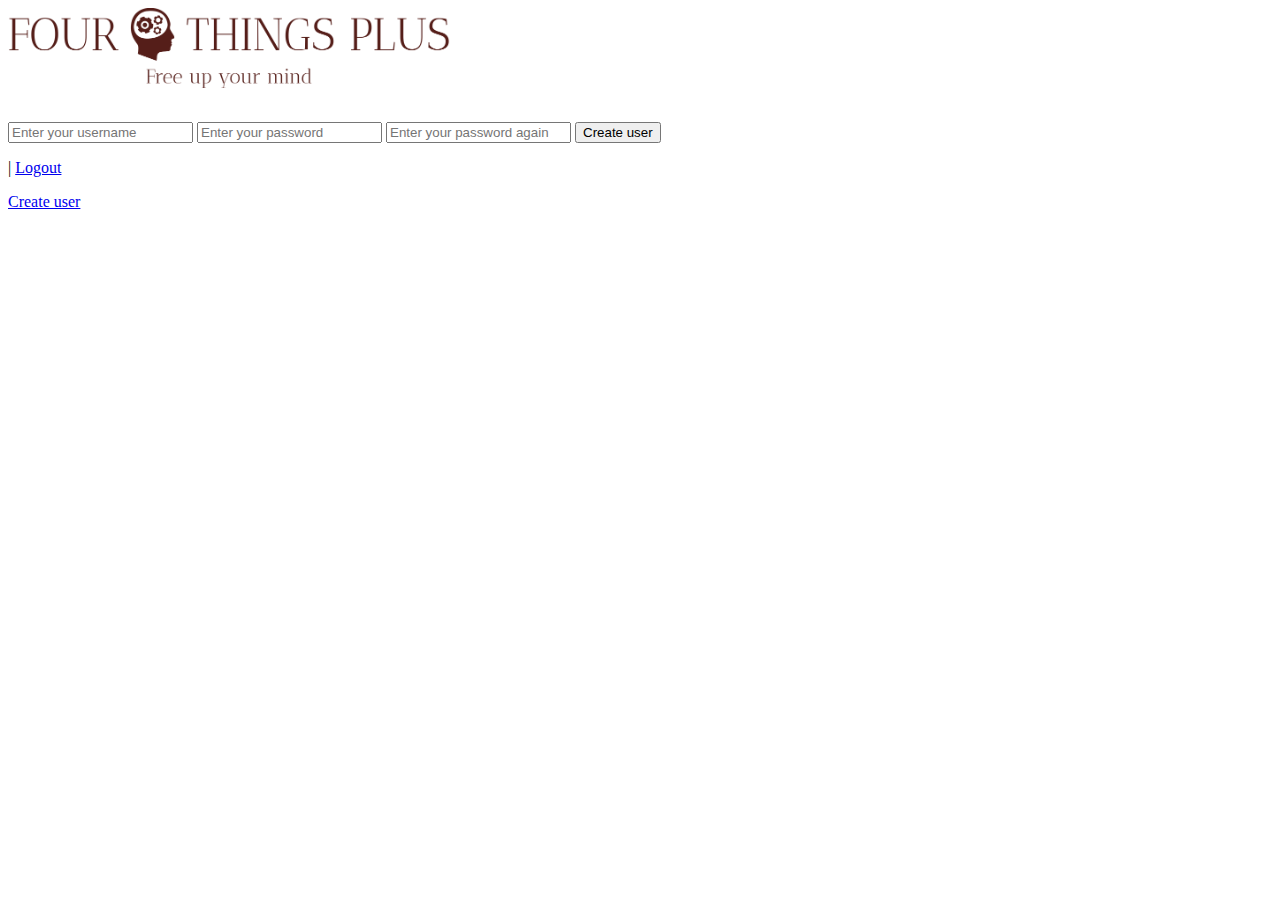
==== src/main/resources/templates/createuser.html @ b90328dc "first commit" ====
<!DOCTYPE html>
<html xmlns="http://www.w3.org/1999/xhtml" xmlns:th="http://www.thymeleaf.org">

<title>Fourthingsplus</title>
<meta charset="UTF-8">
<meta name="viewport" content="width=device-width, initial-scale=1.0">
<link href="../public/css/styles.css" th:href="@{/css/styles.css}" rel="stylesheet"/>
</head>

<body>
<header>
    <a href="index.html" th:href="@{/}">
        <img src="../public/images/fourthingsplus.png" th:src="@{/images/fourthingsplus.png}" width="35%"/>
    </a>
</header>

<form class="login-form" method="post">
    <input type="text" name="username" placeholder="Enter your username"/>
    <input type="password" name="password1" placeholder="Enter your password"/>
    <input type="password" name="password2" placeholder="Enter your password again"/>

    <button type="submit" formaction="/createuser">Create user</button>
    <div><p th:text="${message}"></p></div>
</form>

<div th:if="${session.currentUser != null}">
    <span th:text="${session.currentUser.username}"></span> |
    <a href="index.html" th:href="@{/logout}">Logout</a>
</div>
<p><a href="createuser.html" th:href="@{/createuser}">Create user</a> </p>

</body>
</html>
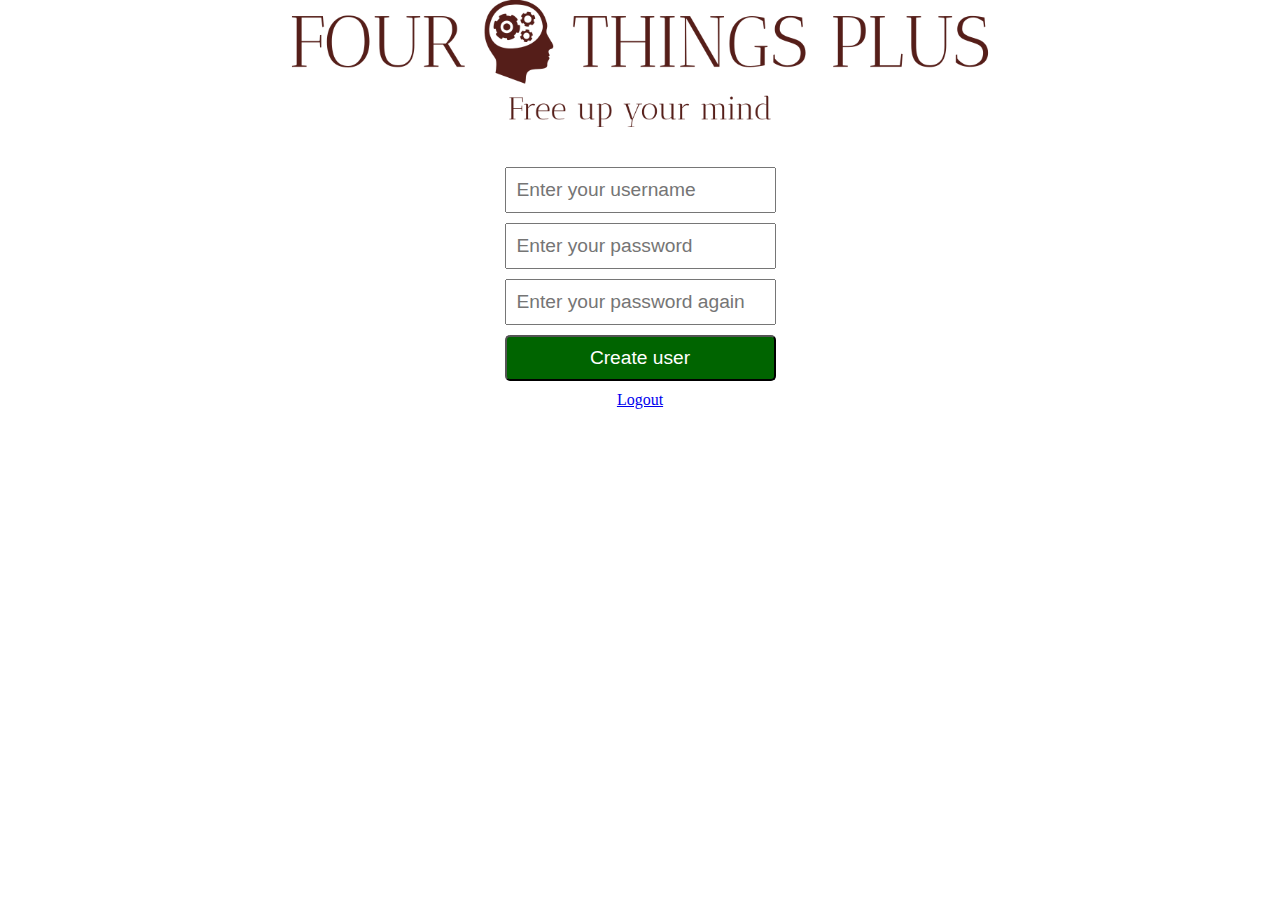
==== commit 6ca3df63: "final styling" ====
--- a/src/main/resources/templates/createuser.html
+++ b/src/main/resources/templates/createuser.html
@@ -1,20 +1,21 @@
 <!DOCTYPE html>
-<html xmlns="http://www.w3.org/1999/xhtml" xmlns:th="http://www.thymeleaf.org">
+<html lang="da" xmlns="http://www.w3.org/1999/xhtml" xmlns:th="http://www.thymeleaf.org">
 
-<title>Fourthingsplus</title>
-<meta charset="UTF-8">
-<meta name="viewport" content="width=device-width, initial-scale=1.0">
-<link href="../public/css/styles.css" th:href="@{/css/styles.css}" rel="stylesheet"/>
+<head>
+    <title>Fourthingsplus</title>
+    <meta charset="UTF-8">
+    <meta name="viewport" content="width=device-width, initial-scale=1.0">
+    <link href="../public/css/styles.css" th:href="@{/css/styles.css}" rel="stylesheet"/>
 </head>
 
 <body>
 <header>
     <a href="index.html" th:href="@{/}">
-        <img src="../public/images/fourthingsplus.png" th:src="@{/images/fourthingsplus.png}" width="35%"/>
+        <img alt="logo" src="../public/images/fourthingsplus.png" th:src="@{/images/fourthingsplus.png}"/>
     </a>
 </header>
 
-<form class="login-form" method="post">
+<form class="generic-form" method="post">
     <input type="text" name="username" placeholder="Enter your username"/>
     <input type="password" name="password1" placeholder="Enter your password"/>
     <input type="password" name="password2" placeholder="Enter your password again"/>
@@ -23,11 +24,9 @@
     <div><p th:text="${message}"></p></div>
 </form>
 
-<div th:if="${session.currentUser != null}">
-    <span th:text="${session.currentUser.username}"></span> |
-    <a href="index.html" th:href="@{/logout}">Logout</a>
+<div>
+    <a th:if="${session.currentUser != null}" href="index.html" th:href="@{/logout}">Logout</a>
 </div>
-<p><a href="createuser.html" th:href="@{/createuser}">Create user</a> </p>
 
 </body>
 </html>
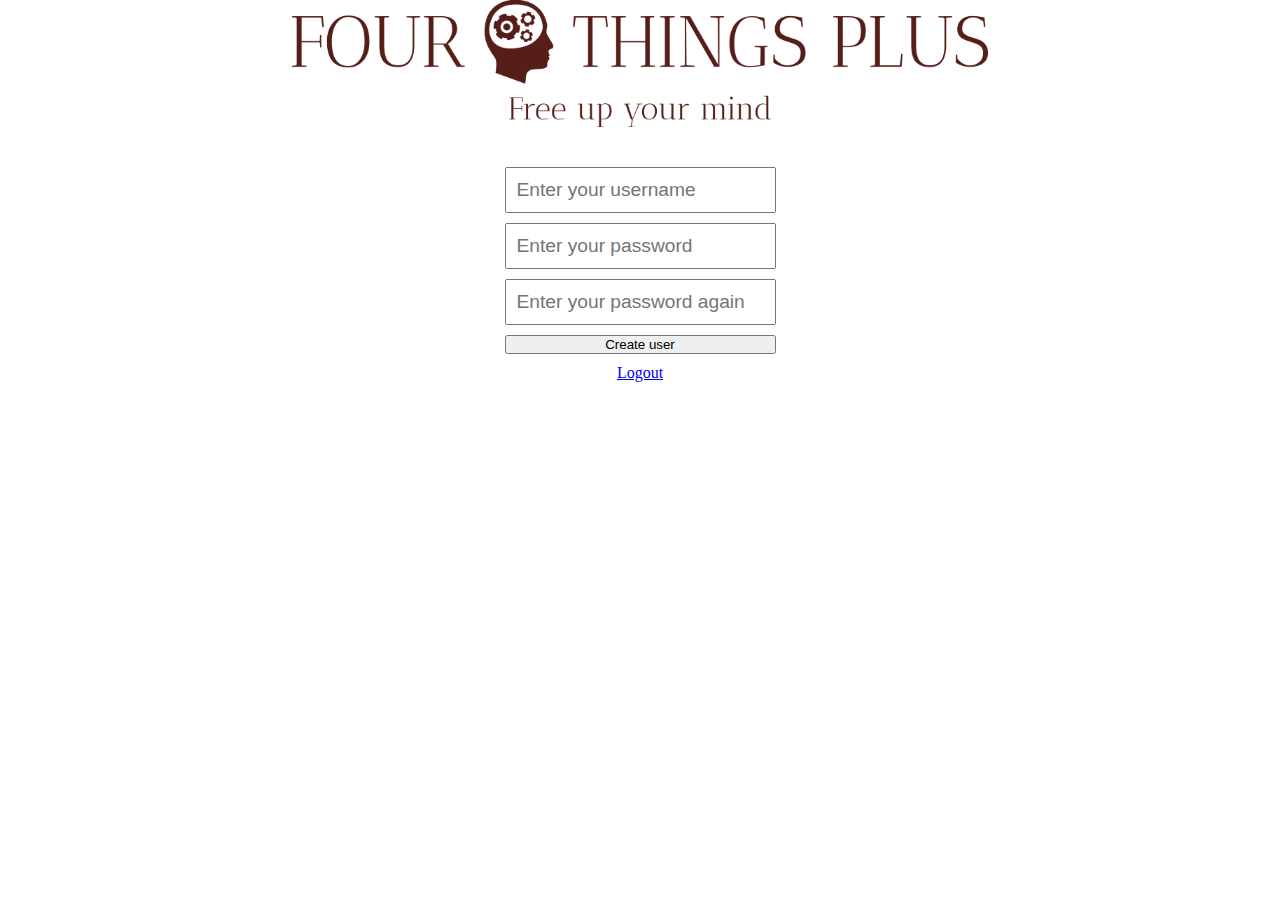
==== commit 48c732ec: "fixed session url problem" ====
--- a/src/main/resources/templates/createuser.html
+++ b/src/main/resources/templates/createuser.html
@@ -5,13 +5,13 @@
     <title>Fourthingsplus</title>
     <meta charset="UTF-8">
     <meta name="viewport" content="width=device-width, initial-scale=1.0">
-    <link href="../public/css/styles.css" th:href="@{/css/styles.css}" rel="stylesheet"/>
+    <link href="../public/css/styles.css" th:href="@{css/styles.css}" rel="stylesheet"/>
 </head>
 
 <body>
 <header>
     <a href="index.html" th:href="@{/}">
-        <img alt="logo" src="../public/images/fourthingsplus.png" th:src="@{/images/fourthingsplus.png}"/>
+        <img alt="logo" src="../public/images/fourthingsplus.png" th:src="@{images/fourthingsplus.png}"/>
     </a>
 </header>
 
